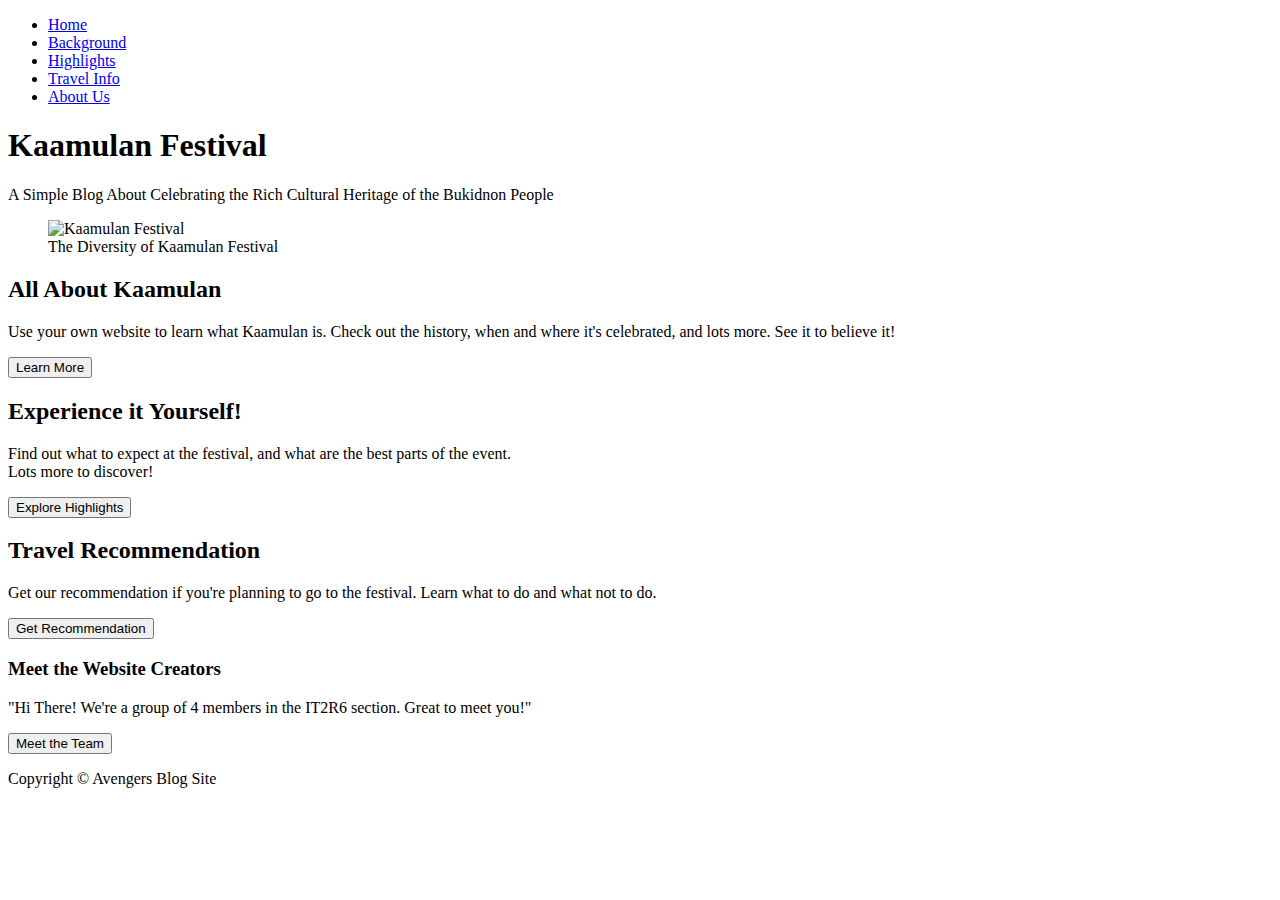
==== index.html @ 3fb50b82 "initial complete of HTML blog site" ====
<!DOCTYPE html>
<html lang="en">
<head>
    <meta charset="UTF-8">
    <meta name="description" content="Wonders of the diversity og Kaamulan Festival">
    <meta name="keywords" content="Kaamulan Festival, Bukidnon, Kaamulan">
    <meta name="author" content="Avengers">
    <meta name="viewport" content="width=device-width, initial-scale=1.0">
    <title>Kaamulan Festival 2024</title>
</head>
<body>
    <header>
        <nav>
            <ul>
                <li>
                    <a href="#home">Home</a>
                </li>
                <li>
                    <a href="#background">Background</a>
                </li>
                <li>
                    <a href="#highlights">Highlights</a>
                </li>
                <li>
                    <a href="#travelinfo">Travel Info</a>
                </li>
                <li>
                    <a href="#aboutus">About Us</a>
                </li>
            </ul>
        </nav>
    </header>

    <main>
        <section>
            <h1>Kaamulan Festival</h1>
            <p>A Simple Blog About Celebrating the Rich Cultural Heritage of the Bukidnon People</p>
            <figure>
                <img src="" alt="Kaamulan Festival" title="One of the dances of Bukidnon ethnic tribal groups">
                <figcaption>
                    The Diversity of Kaamulan Festival
                </figcaption>
            </figure>
        </section>

        <section>
            <h2>All About Kaamulan</h2>
            <p> Use your own website to learn what Kaamulan is. Check out the history, when and where it's celebrated, and lots more. See it to believe it!</p>
            <button type="button">Learn More</button>
        </section>

        <section>
            <h2>Experience it Yourself!</h2>
            <p>Find out what to expect at the festival, and what are the best parts of the event.<br>Lots more to discover!</p>
            <button type="button">Explore Highlights</button>
        </section>

        <section>
            <h2>Travel Recommendation</h2>
            <p>Get our recommendation if you're planning to go to the festival. Learn what to do and what not to do.</p>
            <button type="button">Get Recommendation</button>
        </section>

        <section>
            <h3>Meet the Website Creators</h3>
            <p>"Hi There! We're a group of 4 members in the IT2R6 section. Great to meet you!"</p>
            <button type="button">Meet the Team</button>
        </section>
    </main>

    <footer>
        <p>Copyright &copy; Avengers Blog Site</p>
    </footer>
</body>
</html>
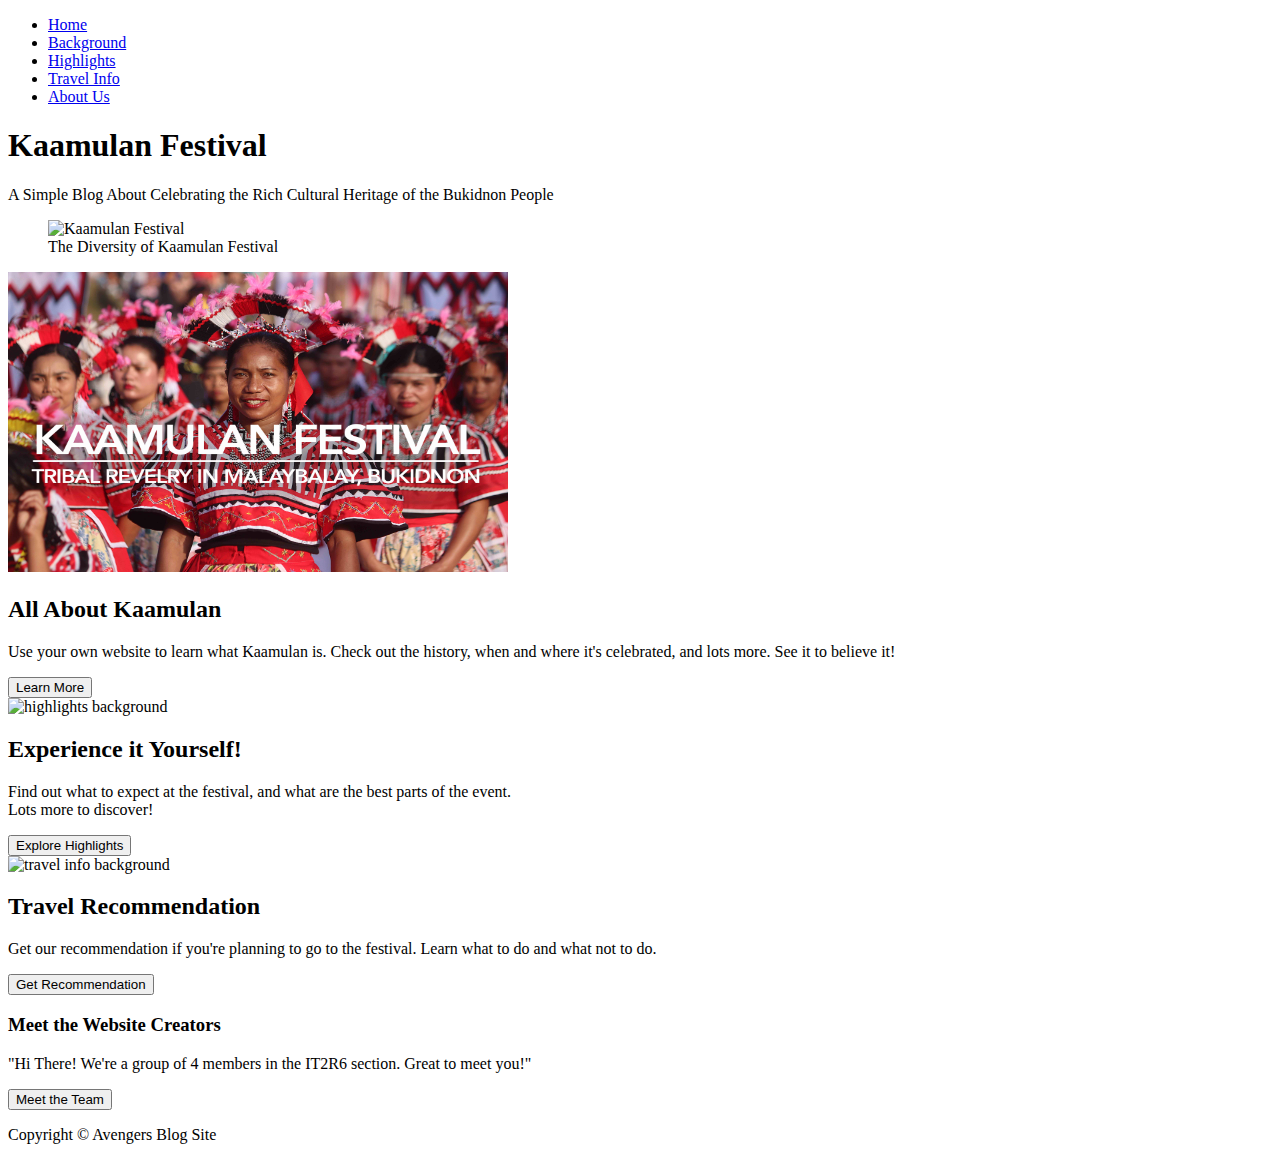
==== commit cad7988e: "added 1 image" ====
--- a/index.html
+++ b/index.html
@@ -7,6 +7,8 @@
     <meta name="author" content="Avengers">
     <meta name="viewport" content="width=device-width, initial-scale=1.0">
     <title>Kaamulan Festival 2024</title>
+    <link rel="stylesheet" href="style.css">
+    <link rel="icon" href="buk_seal.svg" type="image/svg+xml">
 </head>
 <body>
     <header>
@@ -36,7 +38,7 @@
             <h1>Kaamulan Festival</h1>
             <p>A Simple Blog About Celebrating the Rich Cultural Heritage of the Bukidnon People</p>
             <figure>
-                <img src="" alt="Kaamulan Festival" title="One of the dances of Bukidnon ethnic tribal groups">
+                <img src="kaamulan_dance.jpg" alt="Kaamulan Festival" title="One of the dances of Bukidnon ethnic tribal groups" width="640px" height="430px">
                 <figcaption>
                     The Diversity of Kaamulan Festival
                 </figcaption>
@@ -44,18 +46,21 @@
         </section>
 
         <section>
+            <img src="background_image.jpg" alt="Background of kaamulan" width="500px" height="300px">
             <h2>All About Kaamulan</h2>
             <p> Use your own website to learn what Kaamulan is. Check out the history, when and where it's celebrated, and lots more. See it to believe it!</p>
             <button type="button">Learn More</button>
         </section>
 
         <section>
+            <img src="highlights_image.png" alt="highlights background" width="300px" height="350px">
             <h2>Experience it Yourself!</h2>
             <p>Find out what to expect at the festival, and what are the best parts of the event.<br>Lots more to discover!</p>
             <button type="button">Explore Highlights</button>
         </section>
 
         <section>
+            <img src="travelinfo_background.png" alt="travel info background" width="300px" height="350px">
             <h2>Travel Recommendation</h2>
             <p>Get our recommendation if you're planning to go to the festival. Learn what to do and what not to do.</p>
             <button type="button">Get Recommendation</button>
